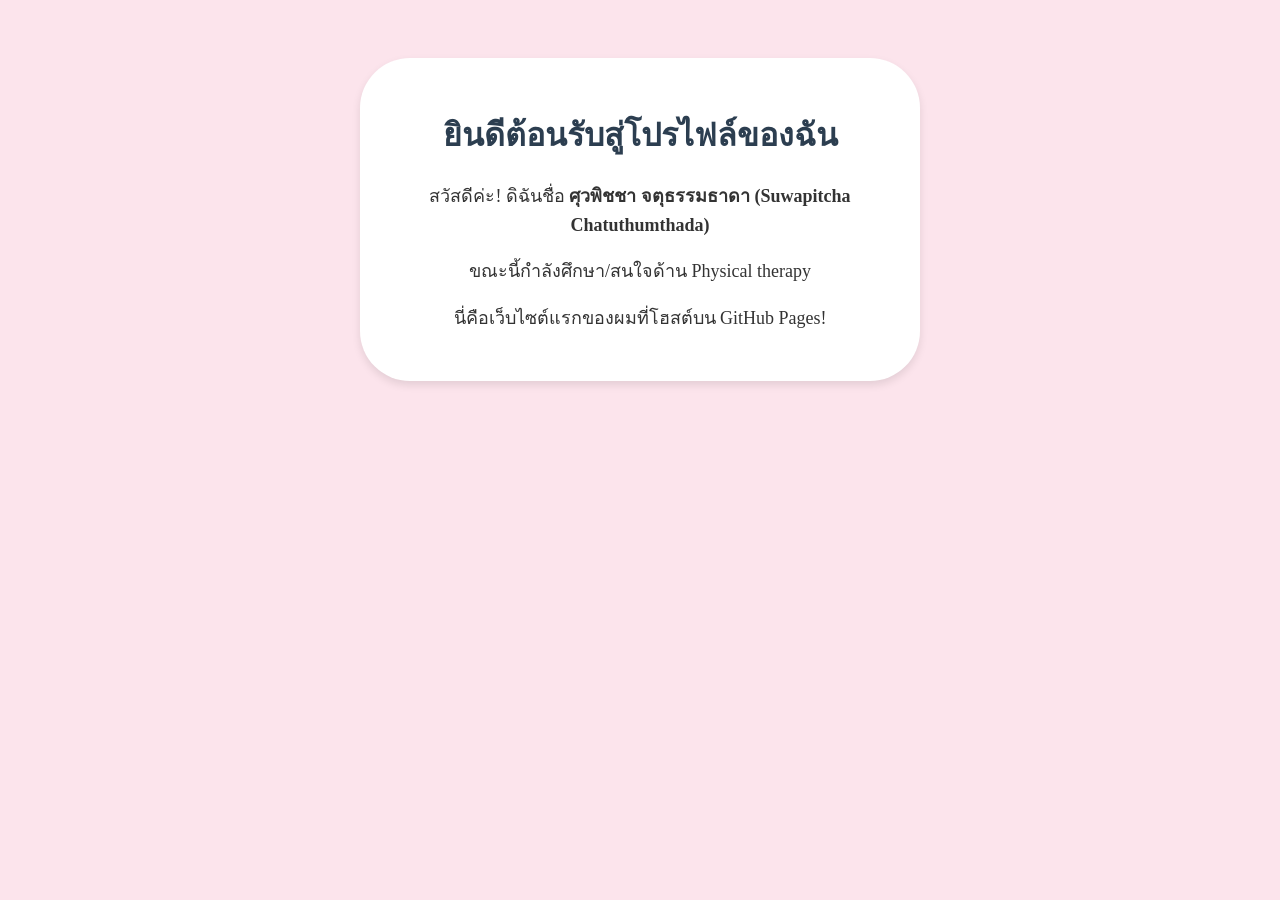
==== index.html @ f1b7c55e "Update index.html" ====
<!-- นี่คือโครงสร้างหน้าเว็บทังหมด ้ -->
<!DOCTYPE html>
<html lang="th">
<head>
<meta charset="UTF-8">
<title>หน้าแนะนำตัวของฉัน</title>
<style>
body {
background-color: #fce4ec; color: #333;
text-align: center; padding: 50px;

}
.card {
background: white; border-radius: 50px;
box-shadow: 0 4px 8px rgba(0,0,0,0.1);
max-width: 500px; margin: 0 auto; padding: 30px;

}
h1 { color: #2c3e50; }
p { font-size: 18px; line-height: 1.6; }
</style>
</head>
<body>
<div class="card">
<h1>ยินดีต้อนรับสู่โปรไฟล์ของฉัน </h1>
<p>สวัสดีค่ะ! ดิฉันชื่อ <strong>ศุวพิชชา จตุธรรมธาดา (Suwapitcha Chatuthumthada) </strong></p>
<p>ขณะนี้กำลังศึกษา/สนใจด้าน Physical therapy </p>
<p>นี่คือเว็บไซต์แรกของผมที่โฮสต์บน GitHub Pages!</p>
</div>
</body>
</html>

    <script src="script.js"></script>
</body>
</html>
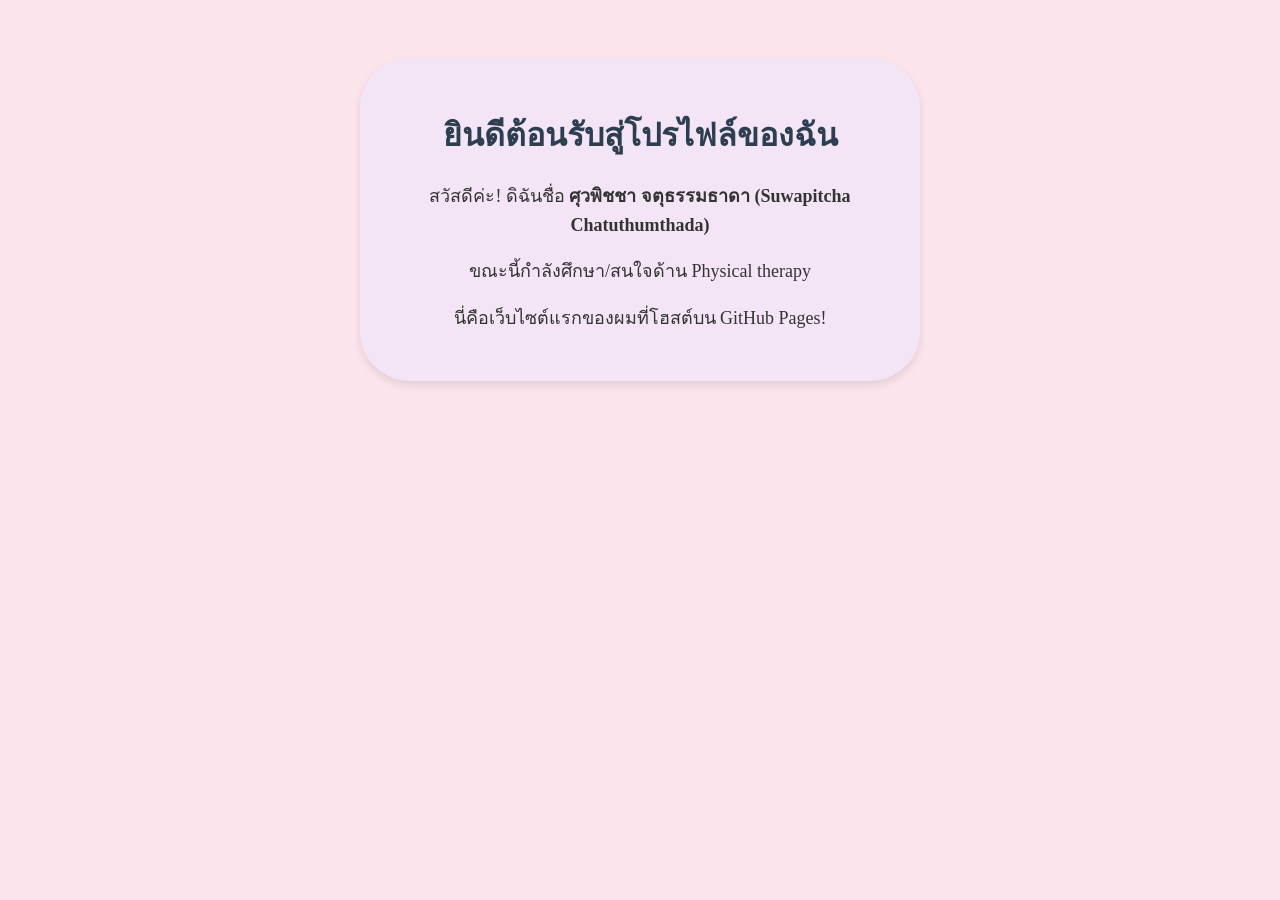
==== commit 285567e8: "Update index.html" ====
--- a/index.html
+++ b/index.html
@@ -11,7 +11,7 @@
 
 }
 .card {
-background: white; border-radius: 50px;
+background: #f3e5f5; border-radius: 50px;
 box-shadow: 0 4px 8px rgba(0,0,0,0.1);
 max-width: 500px; margin: 0 auto; padding: 30px;
 
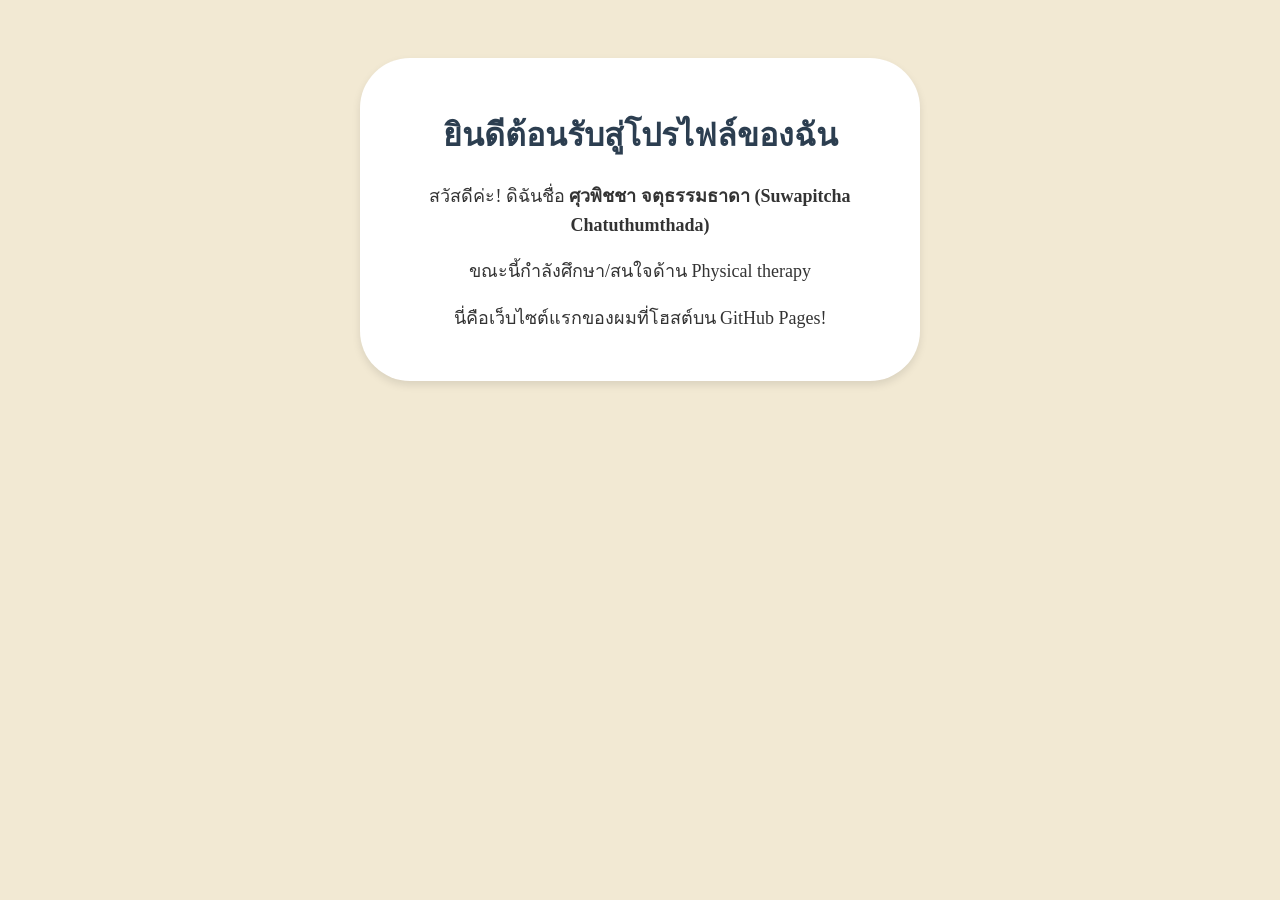
==== commit deb1f56e: "Update index.html" ====
--- a/index.html
+++ b/index.html
@@ -6,12 +6,12 @@
 <title>หน้าแนะนำตัวของฉัน</title>
 <style>
 body {
-background-color: #fce4ec; color: #333;
+background-color: #F2E9D3; color: #333;
 text-align: center; padding: 50px;
 
 }
 .card {
-background: #f3e5f5; border-radius: 50px;
+background: white; border-radius: 50px;
 box-shadow: 0 4px 8px rgba(0,0,0,0.1);
 max-width: 500px; margin: 0 auto; padding: 30px;
 
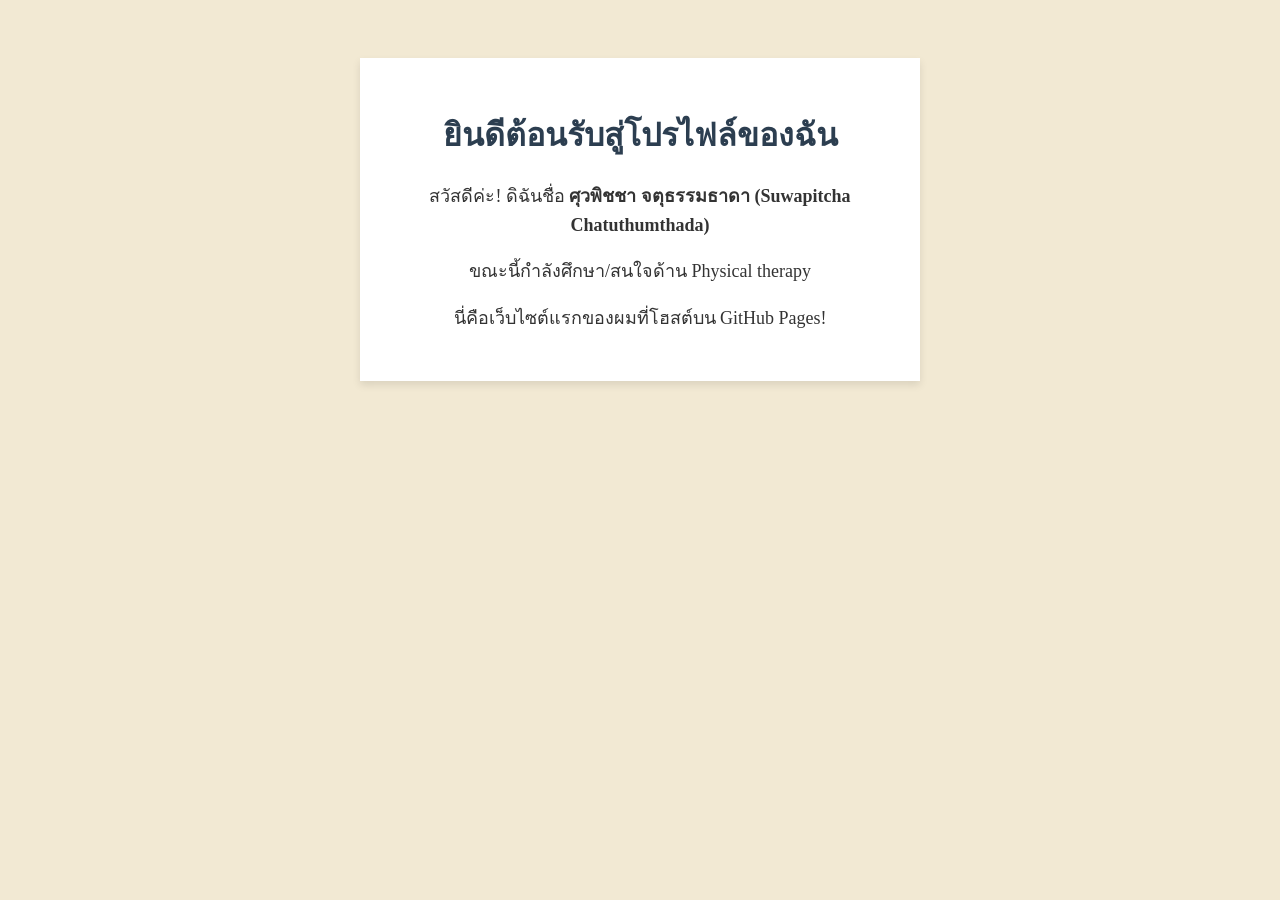
==== commit d8276bdb: "Update index.html" ====
--- a/index.html
+++ b/index.html
@@ -11,7 +11,7 @@
 
 }
 .card {
-background: white; border-radius: 50px;
+background: white; border-radius: 0px;
 box-shadow: 0 4px 8px rgba(0,0,0,0.1);
 max-width: 500px; margin: 0 auto; padding: 30px;
 
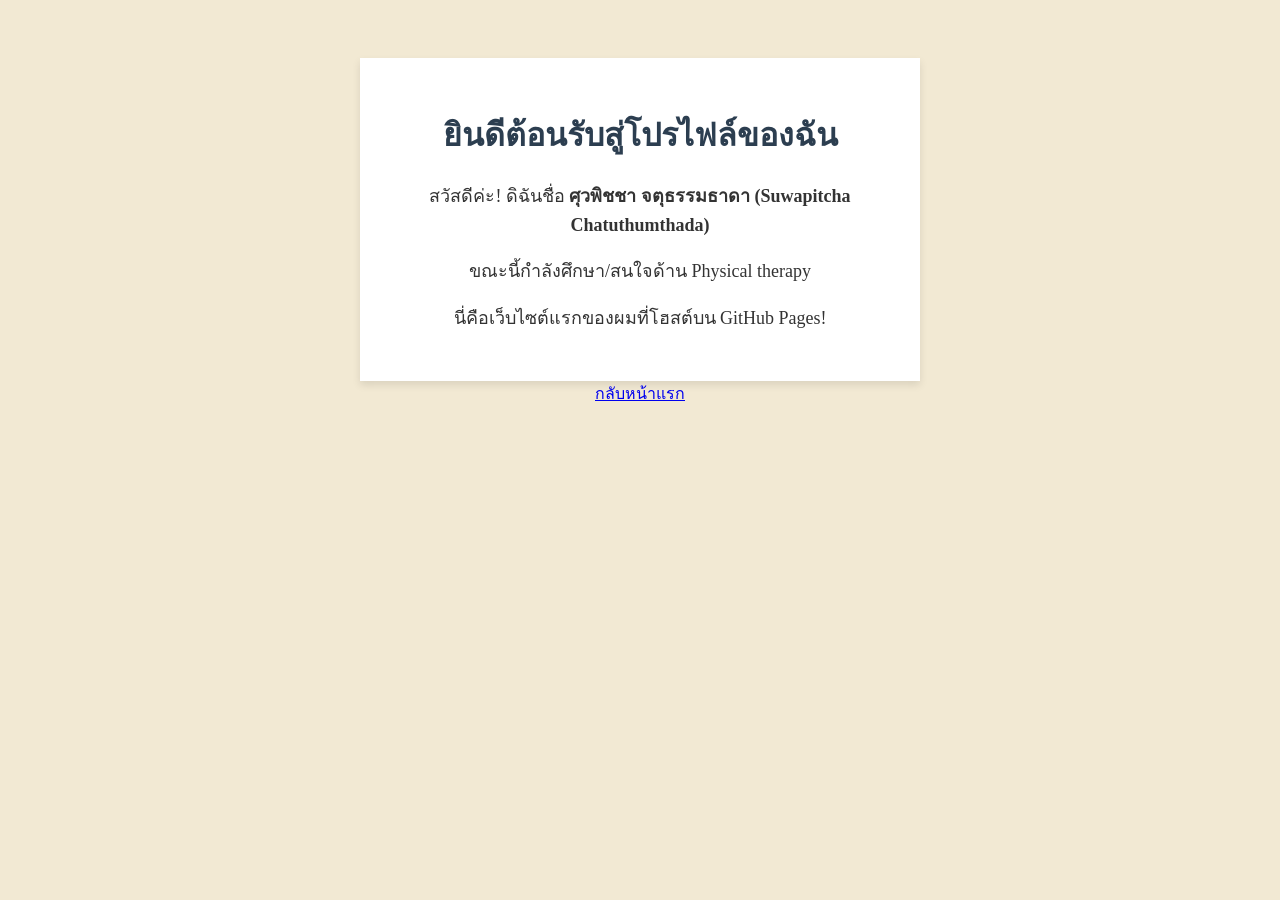
==== commit 6e16ae5a: "Update index.html" ====
--- a/index.html
+++ b/index.html
@@ -33,3 +33,6 @@
     <script src="script.js"></script>
 </body>
 </html>
+</div>
+<!-- ปุ่มกดกลับหน้า -->
+<a href="portfolio.html" class="btn"> กลับหน้าแรก</a>
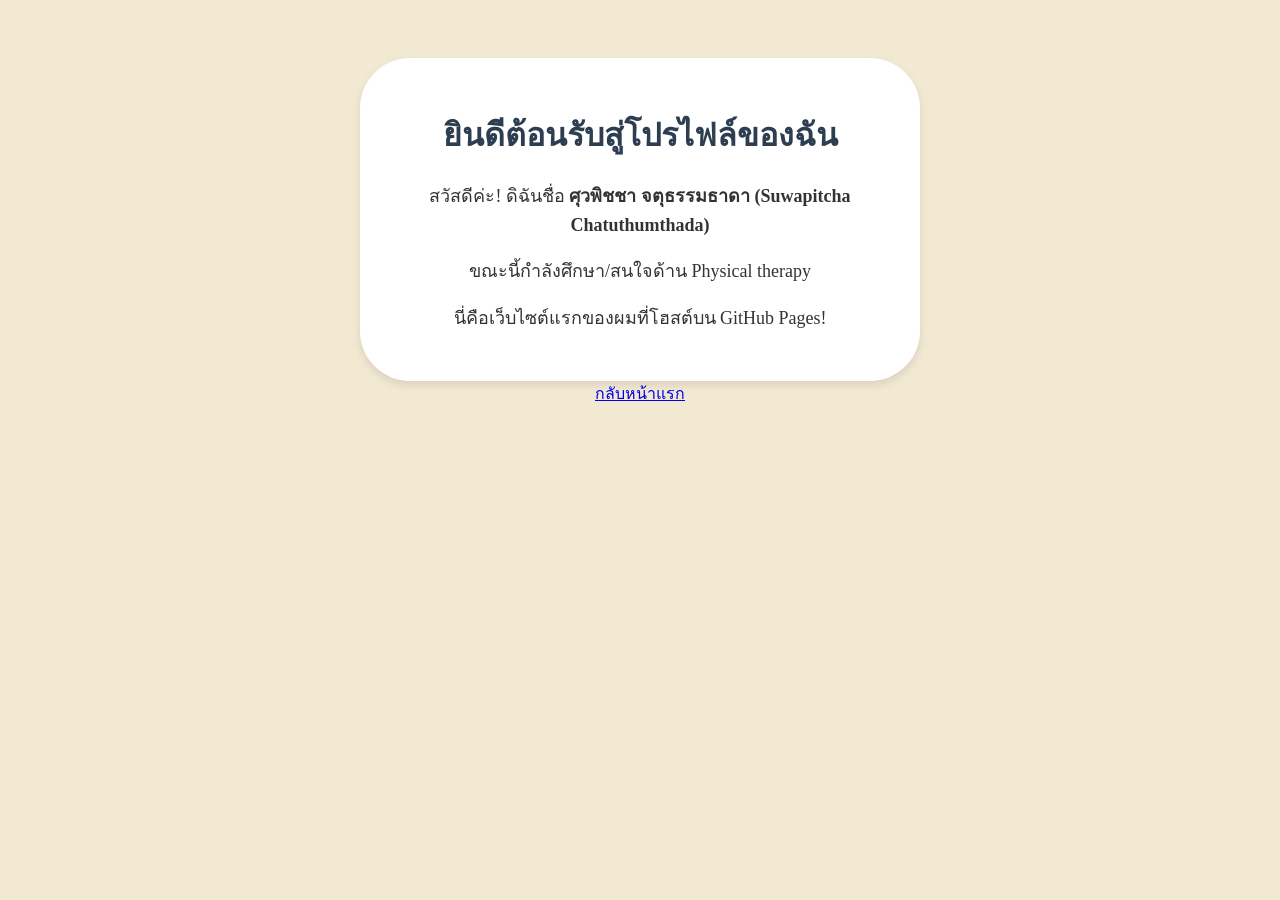
==== commit c201911f: "Update index.html" ====
--- a/index.html
+++ b/index.html
@@ -11,7 +11,7 @@
 
 }
 .card {
-background: white; border-radius: 0px;
+background: white; border-radius: 50px;
 box-shadow: 0 4px 8px rgba(0,0,0,0.1);
 max-width: 500px; margin: 0 auto; padding: 30px;
 
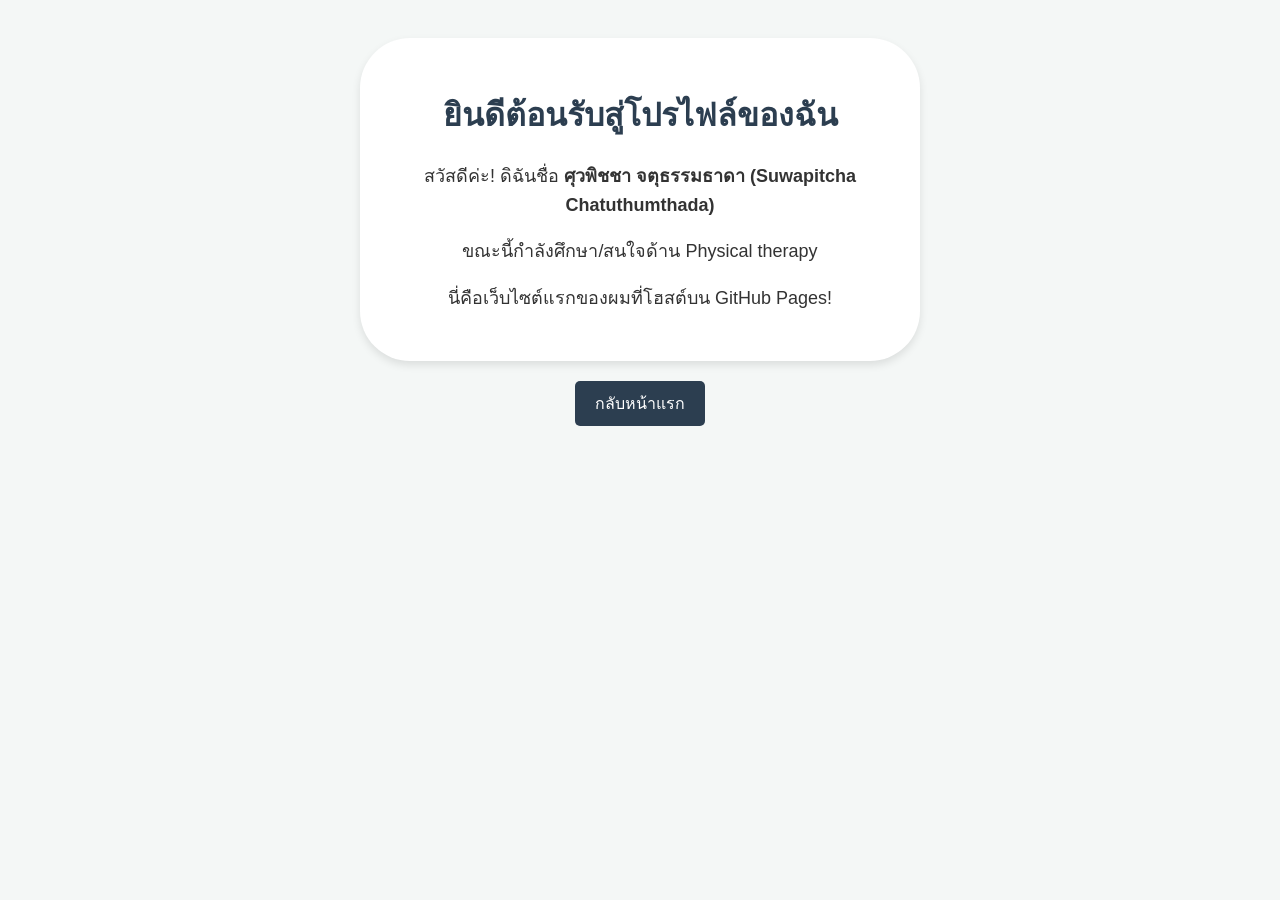
==== commit 97dc7c64: "Update index.html" ====
--- a/index.html
+++ b/index.html
@@ -29,7 +29,15 @@
 </div>
 </body>
 </html>
-
+<style>
+body { font-family: sans-serif; background-color: #f4f7f6; text-align: center;
+padding: 30px; }
+.container { max-width: 800px; margin: 0 auto; }
+.project-card { background: white; padding: 20px; margin: 20px 0; border-radius:
+8px; box-shadow: 0 2px 5px rgba(0,0,0,0.1); text-align: left; }
+.btn { display: inline-block; background: #2c3e50; color: white; padding: 10px
+20px; text-decoration: none; border-radius: 5px; margin-top: 20px; }
+</style>
     <script src="script.js"></script>
 </body>
 </html>
